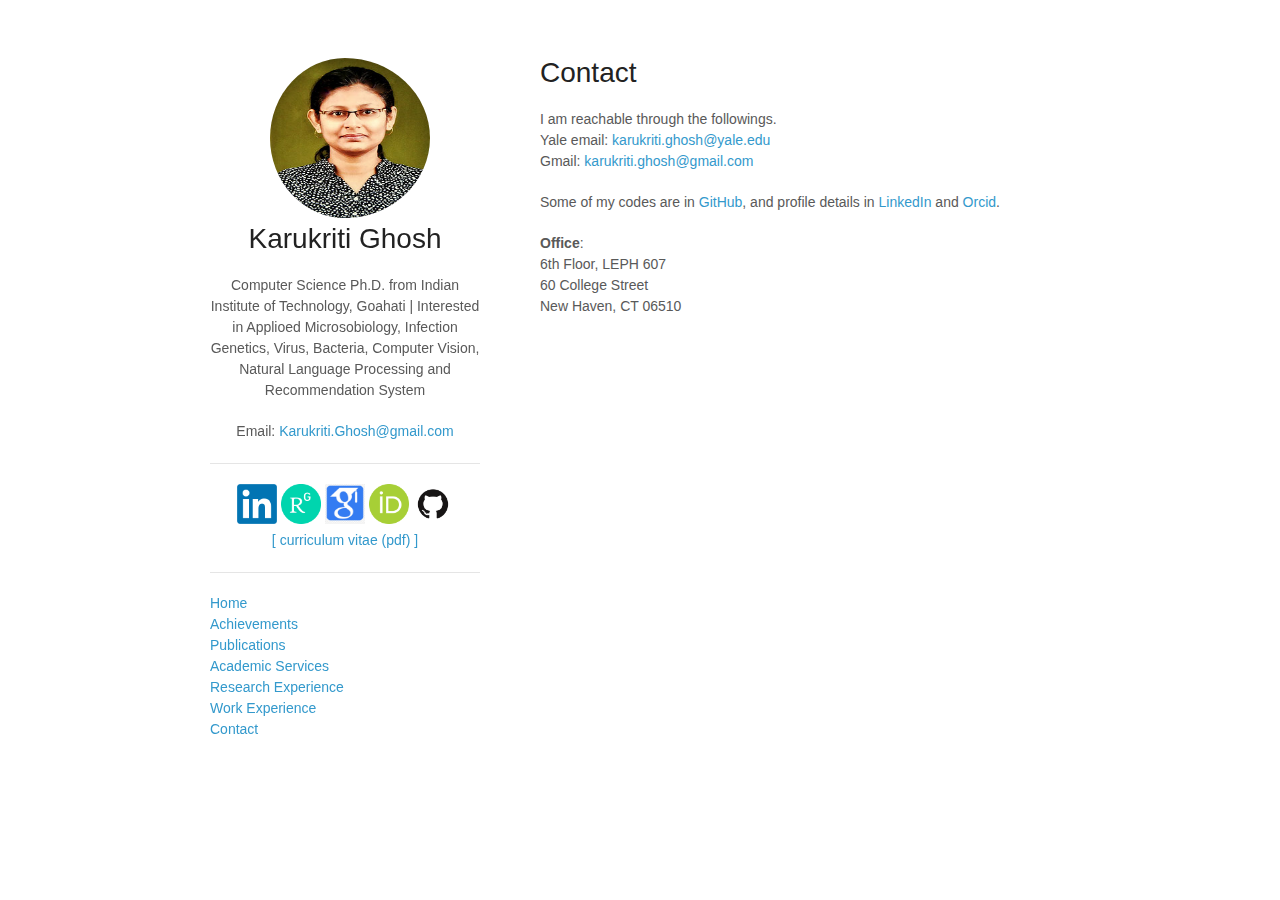
==== academic.html @ d9cedd58 "Create academic.html" ====
<!doctype html>
<html>
  <head>
    <meta charset="utf-8">
    <meta http-equiv="X-UA-Compatible" content="chrome=1">
    <meta property="og:image" content="assets/KarukritiGhosh.jpg"/>
    <title>Karukriti Ghosh | Academic</title>
    <meta name = "description" content = "Karukriti Ghosh | PhD on Computer Science at Indian Institute of Technology Goahati (IITG) | Interested in Computer Vision, Natural Language Processing and Recommendation System | Previously, a Sr Data Scientist (Deep Learning) at Data Science Team in GE Healthcare, San Ramon and Undergrad at National Institute of Technology Durgapur (NIT Durgapur)" />
    <meta name = "keywords" content = "Karukriti Ghosh, PhD, Computer Science, Indian Institute of Technology, IIT, Florida Gators, Multimodal Machine Learning, Computer Vision, Natural Language Processing, GE Healthcare, IIT, IITG, Indian Institute of Technology" />
    <meta name = "author" content = "Karukriti Ghosh">
    <link rel="stylesheet" href="stylesheets/styles.css">
    <link rel="stylesheet" href="stylesheets/pygment_trac.css">
    <meta name="viewport" content="width=device-width">
  </head>
  <!-- Global site tag (gtag.js) - Google Analytics -->
  <script async src="https://www.googletagmanager.com/gtag/js?id=G-MZME63HWQ4"></script>
  <script>
    window.dataLayer = window.dataLayer || [];
    function gtag(){window.dataLayer.push(arguments);}
    gtag('js', new Date());

    gtag('config', 'G-MZME63HWQ4');
  </script>
  
  <body>
    <div class="wrapper">
      <header>
      	<center>
      	<img class = "img-circle" src="assets/KarukritiGhosh.jpg"/>
        <h1>Karukriti Ghosh</h1>
        <p>Computer Science Ph.D. from Indian Institute of Technology, Goahati | Interested in Applioed Microsobiology, Infection Genetics, Virus, Bacteria, Computer Vision, Natural Language Processing and Recommendation System</p>
        Email: <a href="mailto:karukriti.ghosh@gmail.com">Karukriti.Ghosh@gmail.com</a>
        </center>
        <br>
          
         <div> <hr/>
         <center>
          <a href="https://www.linkedin.com/in/karukriti-kaushik-ghosh-phd-171386167/"><img src="assets/LinkedIn.png" height="40" width="40"></a>
          <a href="https://www.researchgate.net/profile/Karukriti-Ghosh"><img src="assets/ResearchGate.png" height="40" width="40"></a>
          <a href="https://scholar.google.com/citations?user=tDzo0zMAAAAJ&hl=en"><img src="assets/GoogleScholar.png" height="40" width="40"></a>
          <a href="https://orcid.org/0000-0002-7628-3436"><img src="assets/ORCID.png" height="40" width="40"></a>
          <a href="https://github.com/karukritighosh"><img src="assets/GitHub.png" height="40" width="40"></a><br/>
          <a href="./assets/KarukritiGhosh.pdf">[ curriculum vitae (pdf) ]</a>
         </center>
         </div>
         <br/><hr/>
        <p>
          <a href="index.html">Home</a><br/>
          <a href="achievements.html">Achievements</a><br/>
          <a href="publications.html">Publications<br/>
          <a href="academic.html">Academic Services<br/>
          <a href="researchexperience.html">Research Experience</a><br/>
          <a href="workexperience.html">Work Experience</a><br/>
          <a href="contact.html">Contact</a><br/>
        </p>
      </header>
      <!-- <section style="width: 530px; float: left; padding-left: 320px;"> -->
      <section>
        <!-- <h1>Home</h1> -->

        <h1>Contact</h1>

        <p>I am reachable through the followings. <br>
        <!-- Official: <a href="mailto:karukriti.ghosh@yale.edu">karukriti.ghosh@yale.edu</a><br>  -->
        Yale email: <a href="mailto:karukriti.ghosh@yale.edu">karukriti.ghosh@yale.edu</a><br/>
        Gmail:  <a href="mailto:karukriti.ghosh@gmail.com">karukriti.ghosh@gmail.com</a>
        </p>

        <p>Some of my codes are in <a href="https://github.com/karukritighosh">GitHub</a>, and profile details in <a href="https://www.linkedin.com/in/karukriti-kaushik-ghosh-phd-171386167/">LinkedIn</a> and <a href="https://orcid.org/0000-0002-7628-3436">Orcid</a>.</p> 

        <p><b>Office</b>: <br/>6th Floor, LEPH 607 <br/>60 College Street <br/>New Haven, CT 06510 </p>
        
      </section>

      <footer>
        <!-- <p>This project is not maintained by <a href="http://github.com/orderedlist">Steve Smith</a></p>
        <p><small>Not Hosted on GitHub Pages &mdash; Theme by <a href="https://github.com/orderedlist">orderedlist</a></small></p> -->
      </footer>
    </div>
    <script src="javascripts/scale.fix.js"></script>
  </body>
</html>
---- stylesheets/styles.css ----
body {
  background-color: #fff;
  padding:50px;
  font: 14px/1.5 -apple-system, BlinkMacSystemFont, "Segoe UI", Roboto, Oxygen, Ubuntu, Cantarell, "Fira Sans", "Droid Sans", "Helvetica Neue", Arial, sans-serif, "Apple Color Emoji", "Segoe UI Emoji", "Segoe UI Symbol";
  color:#595959;
  font-weight:400;
}

h1, h2, h3, h4, h5, h6 {
  color:#222;
  margin:0 0 20px;
}

p, ul, ol, table, pre, dl {
  margin:0 0 20px;
}

h1, h2, h3 {
  line-height:1.1;
}

h1 {
  font-size:28px;
  font-weight: 500;
}

h2 {
  color:#393939;
  font-weight: 500;
}

h3, h4, h5, h6 {
  color:#494949;
  font-weight: 500;
}

a {
  color:#39c;
  text-decoration:none;
}

a:hover {
  color:#069;
}

a small {
  font-size:11px;
  color:#777;
  margin-top:-0.3em;
  display:block;
}

a:hover small {
  color:#777;
}

.wrapper {
  width:860px;
  margin:0 auto;
}

blockquote {
  border-left:1px solid #e5e5e5;
  margin:0;
  padding:0 0 0 20px;
  font-style:italic;
}

code, pre {
  font-family:Monaco, Bitstream Vera Sans Mono, Lucida Console, Terminal, Consolas, Liberation Mono, DejaVu Sans Mono, Courier New, monospace;
  color:#333;
}

pre {
  padding:8px 15px;
  background: #f8f8f8;
  border-radius:5px;
  border:1px solid #e5e5e5;
  overflow-x: auto;
}

table {
  width:100%;
  border-collapse:collapse;
}

th, td {
  text-align:left;
  padding:5px 10px;
  border-bottom:1px solid #e5e5e5;
}

dt {
  color:#444;
  font-weight:500;
}

th {
  color:#444;
}

img {
  max-width:100%;
}

header {
  width:270px;
  float:left;
  position:fixed;
  -webkit-font-smoothing:subpixel-antialiased;
}

header ul {
  list-style:none;
  height:40px;
  padding:0;
  background: #f4f4f4;
  border-radius:5px;
  border:1px solid #e0e0e0;
  width:270px;
}

header li {
  width:89px;
  float:left;
  border-right:1px solid #e0e0e0;
  height:40px;
}

header li:first-child a {
  border-radius:5px 0 0 5px;
}

header li:last-child a {
  border-radius:0 5px 5px 0;
}

header ul a {
  line-height:1;
  font-size:11px;
  color:#999;
  display:block;
  text-align:center;
  padding-top:6px;
  height:34px;
}

header ul a:hover {
  color:#999;
}

header ul a:active {
  background-color:#f0f0f0;
}

strong {
  color:#222;
  font-weight:500;
}

header ul li + li + li {
  border-right:none;
  width:89px;
}

header ul a strong {
  font-size:14px;
  display:block;
  color:#222;
}

section {
  width:530px;
  float:right;
  padding-bottom:50px;
}

small {
  font-size:11px;
}

hr {
  border:0;
  background:#e5e5e5;
  height:1px;
  margin:0 0 20px;
}

footer {
  width:270px;
  float:left;
  position:fixed;
  bottom:50px;
  -webkit-font-smoothing:subpixel-antialiased;
}

@media print, screen and (max-width: 960px) {

  div.wrapper {
    width:auto;
    margin:0;
  }

  header, section, footer {
    float:none;
    position:static;
    width:auto;
  }

  header {
    padding-right:320px;
  }

  section {
    border:1px solid #e5e5e5;
    border-width:1px 0;
    padding:20px 0;
    margin:0 0 20px;
  }

  header a small {
    display:inline;
  }

  header ul {
    position:absolute;
    right:50px;
    top:52px;
  }
}

@media print, screen and (max-width: 720px) {
  body {
    word-wrap:break-word;
  }

  header {
    padding:0;
  }

  header ul, header p.view {
    position:static;
  }

  pre, code {
    word-wrap:normal;
  }
}

@media print, screen and (max-width: 480px) {
  body {
    padding:15px;
  }

  header ul {
    width:99%;
  }

  header li, header ul li + li + li {
    width:33%;
  }
}

@media print {
  body {
    padding:0.4in;
    font-size:12pt;
    color:#444;
  }
}

.img-circle {
    border-radius: 50%;
    height: 160px;
    width: 160px;
    float: center;
    padding-right: 8px;
    padding-left: 18px;
}

#imagesTimeline{
    text-align:center;
    margin:10px auto; 
}
#imagesTimeline a{
    margin:0px 5px;
    display:inline-block;
    text-decoration:none;
    color:black;
 }
---- stylesheets/pygment_trac.css ----
.highlight  { background: #ffffff; }
.highlight .c { color: #999988; font-style: italic } /* Comment */
.highlight .err { color: #a61717; background-color: #e3d2d2 } /* Error */
.highlight .k { font-weight: bold } /* Keyword */
.highlight .o { font-weight: bold } /* Operator */
.highlight .cm { color: #999988; font-style: italic } /* Comment.Multiline */
.highlight .cp { color: #999999; font-weight: bold } /* Comment.Preproc */
.highlight .c1 { color: #999988; font-style: italic } /* Comment.Single */
.highlight .cs { color: #999999; font-weight: bold; font-style: italic } /* Comment.Special */
.highlight .gd { color: #000000; background-color: #ffdddd } /* Generic.Deleted */
.highlight .gd .x { color: #000000; background-color: #ffaaaa } /* Generic.Deleted.Specific */
.highlight .ge { font-style: italic } /* Generic.Emph */
.highlight .gr { color: #aa0000 } /* Generic.Error */
.highlight .gh { color: #999999 } /* Generic.Heading */
.highlight .gi { color: #000000; background-color: #ddffdd } /* Generic.Inserted */
.highlight .gi .x { color: #000000; background-color: #aaffaa } /* Generic.Inserted.Specific */
.highlight .go { color: #888888 } /* Generic.Output */
.highlight .gp { color: #555555 } /* Generic.Prompt */
.highlight .gs { font-weight: bold } /* Generic.Strong */
.highlight .gu { color: #800080; font-weight: bold; } /* Generic.Subheading */
.highlight .gt { color: #aa0000 } /* Generic.Traceback */
.highlight .kc { font-weight: bold } /* Keyword.Constant */
.highlight .kd { font-weight: bold } /* Keyword.Declaration */
.highlight .kn { font-weight: bold } /* Keyword.Namespace */
.highlight .kp { font-weight: bold } /* Keyword.Pseudo */
.highlight .kr { font-weight: bold } /* Keyword.Reserved */
.highlight .kt { color: #445588; font-weight: bold } /* Keyword.Type */
.highlight .m { color: #009999 } /* Literal.Number */
.highlight .s { color: #d14 } /* Literal.String */
.highlight .na { color: #008080 } /* Name.Attribute */
.highlight .nb { color: #0086B3 } /* Name.Builtin */
.highlight .nc { color: #445588; font-weight: bold } /* Name.Class */
.highlight .no { color: #008080 } /* Name.Constant */
.highlight .ni { color: #800080 } /* Name.Entity */
.highlight .ne { color: #990000; font-weight: bold } /* Name.Exception */
.highlight .nf { color: #990000; font-weight: bold } /* Name.Function */
.highlight .nn { color: #555555 } /* Name.Namespace */
.highlight .nt { color: #000080 } /* Name.Tag */
.highlight .nv { color: #008080 } /* Name.Variable */
.highlight .ow { font-weight: bold } /* Operator.Word */
.highlight .w { color: #bbbbbb } /* Text.Whitespace */
.highlight .mf { color: #009999 } /* Literal.Number.Float */
.highlight .mh { color: #009999 } /* Literal.Number.Hex */
.highlight .mi { color: #009999 } /* Literal.Number.Integer */
.highlight .mo { color: #009999 } /* Literal.Number.Oct */
.highlight .sb { color: #d14 } /* Literal.String.Backtick */
.highlight .sc { color: #d14 } /* Literal.String.Char */
.highlight .sd { color: #d14 } /* Literal.String.Doc */
.highlight .s2 { color: #d14 } /* Literal.String.Double */
.highlight .se { color: #d14 } /* Literal.String.Escape */
.highlight .sh { color: #d14 } /* Literal.String.Heredoc */
.highlight .si { color: #d14 } /* Literal.String.Interpol */
.highlight .sx { color: #d14 } /* Literal.String.Other */
.highlight .sr { color: #009926 } /* Literal.String.Regex */
.highlight .s1 { color: #d14 } /* Literal.String.Single */
.highlight .ss { color: #990073 } /* Literal.String.Symbol */
.highlight .bp { color: #999999 } /* Name.Builtin.Pseudo */
.highlight .vc { color: #008080 } /* Name.Variable.Class */
.highlight .vg { color: #008080 } /* Name.Variable.Global */
.highlight .vi { color: #008080 } /* Name.Variable.Instance */
.highlight .il { color: #009999 } /* Literal.Number.Integer.Long */

.type-csharp .highlight .k { color: #0000FF }
.type-csharp .highlight .kt { color: #0000FF }
.type-csharp .highlight .nf { color: #000000; font-weight: normal }
.type-csharp .highlight .nc { color: #2B91AF }
.type-csharp .highlight .nn { color: #000000 }
.type-csharp .highlight .s { color: #A31515 }
.type-csharp .highlight .sc { color: #A31515 }
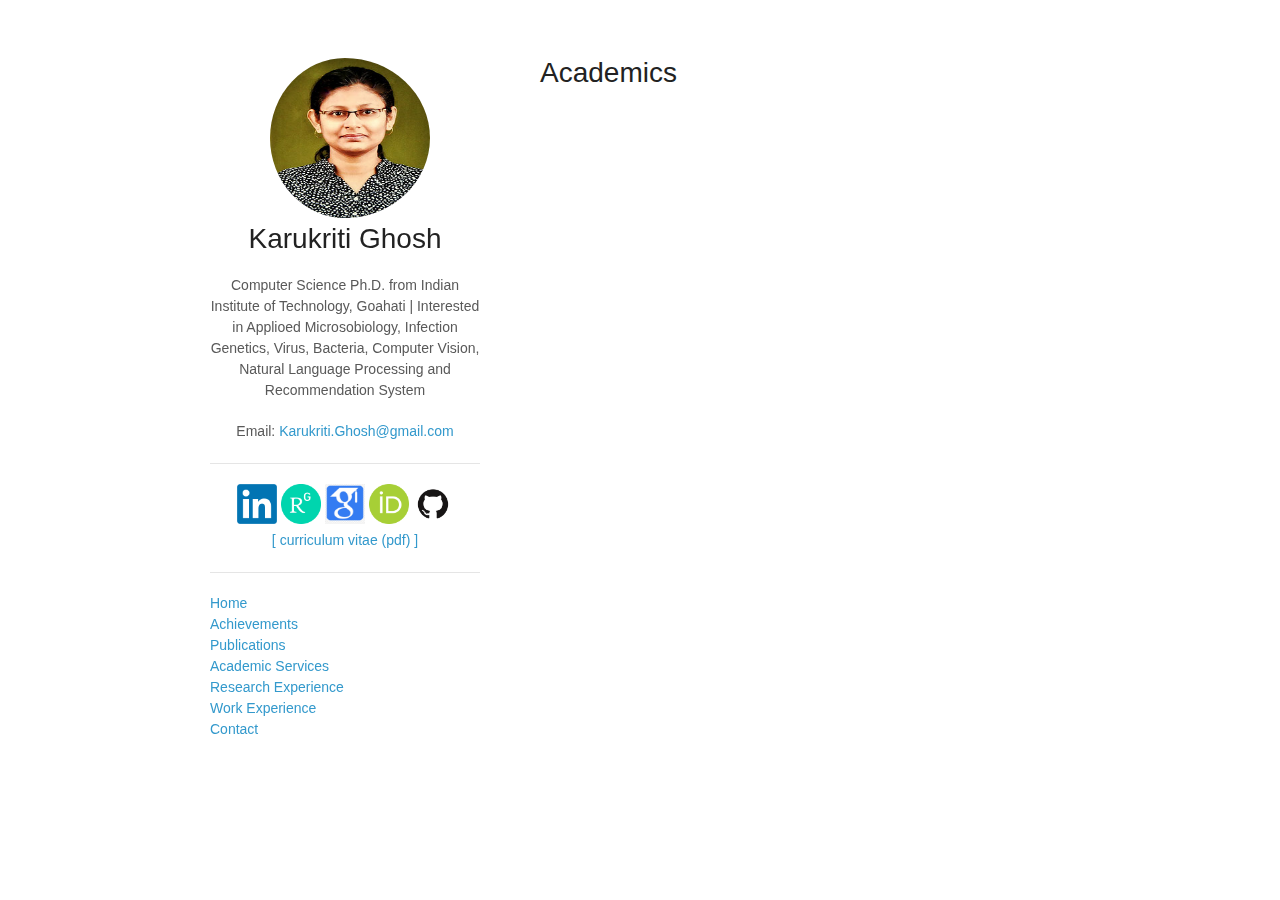
==== commit 58995364: "Update academic.html" ====
--- a/academic.html
+++ b/academic.html
@@ -58,17 +58,11 @@
       <section>
         <!-- <h1>Home</h1> -->
 
-        <h1>Contact</h1>
+        <h1>Academics</h1>
 
-        <p>I am reachable through the followings. <br>
-        <!-- Official: <a href="mailto:karukriti.ghosh@yale.edu">karukriti.ghosh@yale.edu</a><br>  -->
-        Yale email: <a href="mailto:karukriti.ghosh@yale.edu">karukriti.ghosh@yale.edu</a><br/>
-        Gmail:  <a href="mailto:karukriti.ghosh@gmail.com">karukriti.ghosh@gmail.com</a>
+        <p>
+          
         </p>
-
-        <p>Some of my codes are in <a href="https://github.com/karukritighosh">GitHub</a>, and profile details in <a href="https://www.linkedin.com/in/karukriti-kaushik-ghosh-phd-171386167/">LinkedIn</a> and <a href="https://orcid.org/0000-0002-7628-3436">Orcid</a>.</p> 
-
-        <p><b>Office</b>: <br/>6th Floor, LEPH 607 <br/>60 College Street <br/>New Haven, CT 06510 </p>
         
       </section>
 
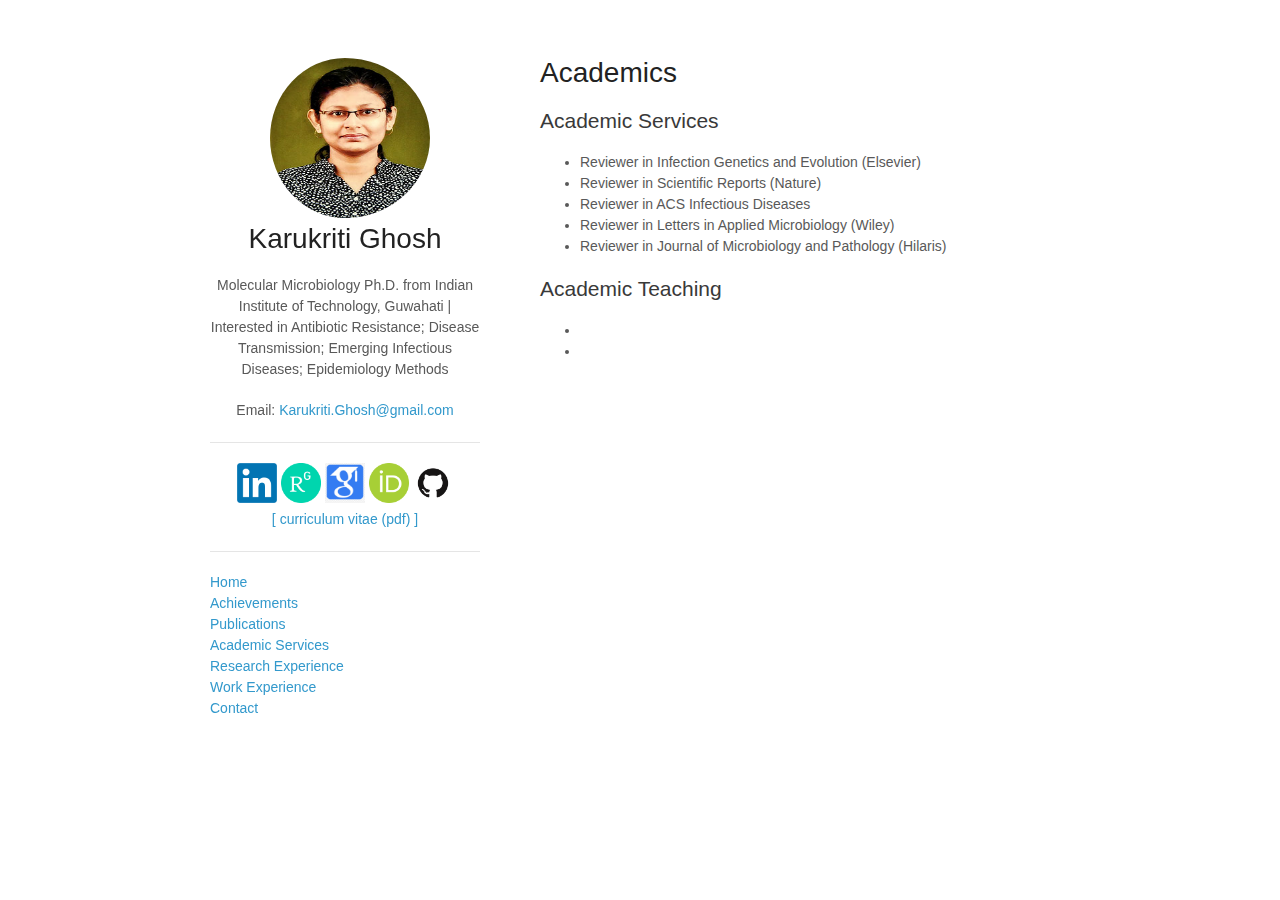
==== commit 7a46d3be: "structure okay" ====
--- a/academic.html
+++ b/academic.html
@@ -5,8 +5,8 @@
     <meta http-equiv="X-UA-Compatible" content="chrome=1">
     <meta property="og:image" content="assets/KarukritiGhosh.jpg"/>
     <title>Karukriti Ghosh | Academic</title>
-    <meta name = "description" content = "Karukriti Ghosh | PhD on Computer Science at Indian Institute of Technology Goahati (IITG) | Interested in Computer Vision, Natural Language Processing and Recommendation System | Previously, a Sr Data Scientist (Deep Learning) at Data Science Team in GE Healthcare, San Ramon and Undergrad at National Institute of Technology Durgapur (NIT Durgapur)" />
-    <meta name = "keywords" content = "Karukriti Ghosh, PhD, Computer Science, Indian Institute of Technology, IIT, Florida Gators, Multimodal Machine Learning, Computer Vision, Natural Language Processing, GE Healthcare, IIT, IITG, Indian Institute of Technology" />
+    <meta name = "description" content = "Karukriti Ghosh | PhD on Molecular Microbiology at Indian Institute of Technology Guwahati (IITG) | Interested in Antibiotic Resistance; Disease Transmission; Emerging Infectious Diseases; Epidemiology Methods | Previously, a PhD Student at Medical Microbiology Lab at Indian Institute of Technology Guwahati (IITG) and Undergrad at Nagpur University" />
+    <meta name = "keywords" content = "Karukriti Ghosh, PhD, Molecular Microbiology, Indian Institute of Technology, IIT, Yale, Zoetis, Serimmune, IIT, IITG, Indian Institute of Technology, Guwahati" />
     <meta name = "author" content = "Karukriti Ghosh">
     <link rel="stylesheet" href="stylesheets/styles.css">
     <link rel="stylesheet" href="stylesheets/pygment_trac.css">
@@ -28,7 +28,7 @@
       	<center>
       	<img class = "img-circle" src="assets/KarukritiGhosh.jpg"/>
         <h1>Karukriti Ghosh</h1>
-        <p>Computer Science Ph.D. from Indian Institute of Technology, Goahati | Interested in Applioed Microsobiology, Infection Genetics, Virus, Bacteria, Computer Vision, Natural Language Processing and Recommendation System</p>
+        <p>Molecular Microbiology Ph.D. from Indian Institute of Technology, Guwahati | Interested in Antibiotic Resistance; Disease Transmission; Emerging Infectious Diseases; Epidemiology Methods</p>
         Email: <a href="mailto:karukriti.ghosh@gmail.com">Karukriti.Ghosh@gmail.com</a>
         </center>
         <br>
@@ -60,8 +60,24 @@
 
         <h1>Academics</h1>
 
+        
+        <h2>Academic Services</h2>
         <p>
-          
+          <ul>
+            <li>Reviewer in Infection Genetics and Evolution (Elsevier)</li>
+            <li>Reviewer in Scientific Reports (Nature)</li>
+            <li>Reviewer in ACS Infectious Diseases</li>
+            <li>Reviewer in Letters in Applied Microbiology (Wiley)</li>
+            <li>Reviewer in Journal of Microbiology and Pathology (Hilaris)</li>
+          </ul>
+        </p>
+
+        <h2>Academic Teaching</h2>
+        <p>
+          <ul>
+            <li></li>
+            <li></li>
+          </ul>
         </p>
         
       </section>
